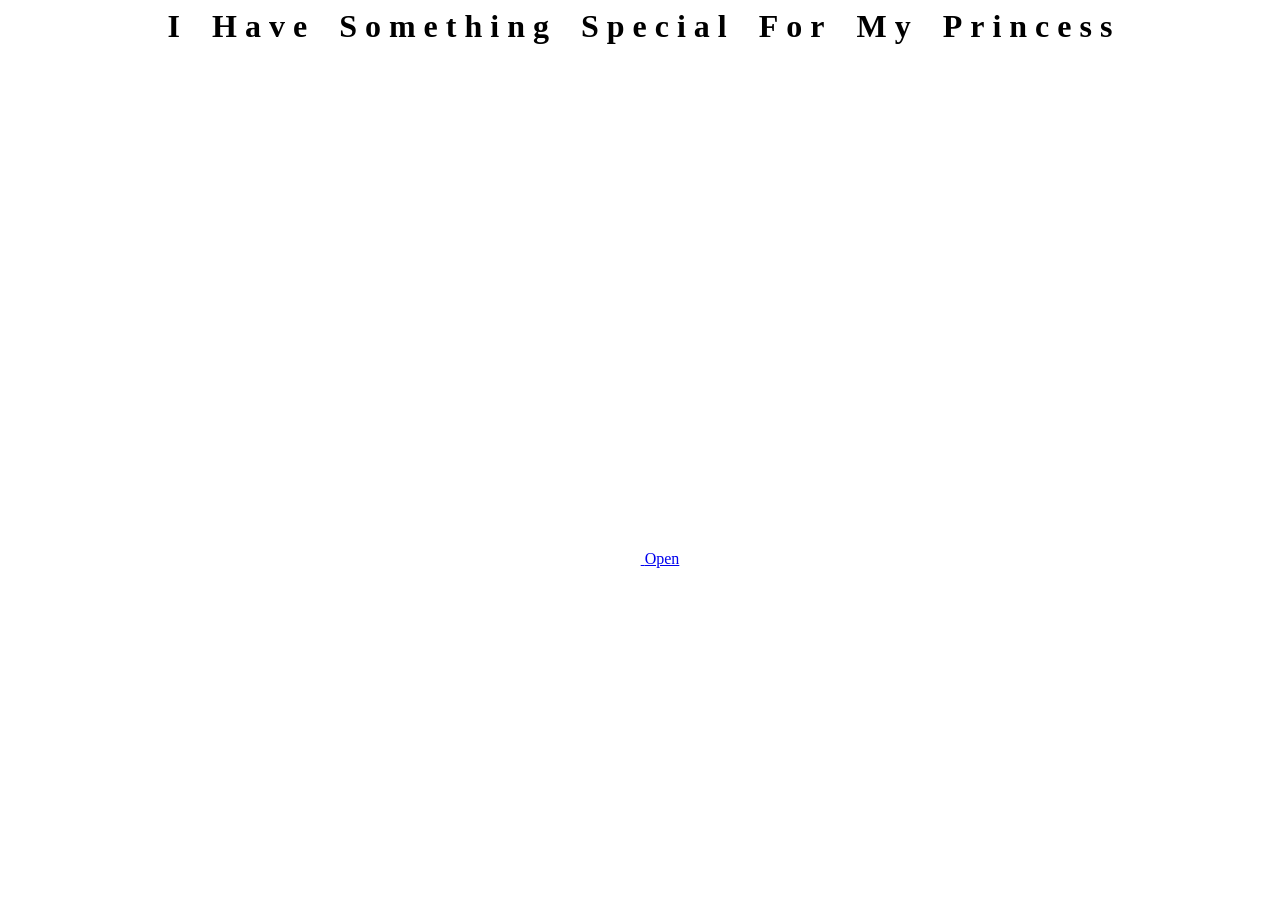
==== index.html @ 91e80395 "Changes" ====
<html lang="en">

<head>
  <meta charset="UTF-8">
  <meta name="viewport" content="width=device-width, initial-scale=1.0">
  <link rel="shortcut icon" href="images/gift.png" type="image/x-icon">
  <link rel="stylesheet" href="css/index.css">

  <!-- Document Title -->
  <title>FLOWERS FOR SELENA</title>
</head>

<body>
  <!-- Background -->
  <div class="night"></div>

  <!-- Title -->
  <h1 class="title"></h1>

  <!-- Button -->
  <div style="position: absolute; top: 60vh; width: 100%; display: flex; justify-content: center;">
    <a href="flower.html" class="btn">
      <svg height="24" width="24" fill="#FFFFFF" viewBox="0 0 24 24" data-name="Layer 1" id="Layer_1" class="sparkle">
        <path
          d="M10,21.236,6.755,14.745.264,11.5,6.755,8.255,10,1.764l3.245,6.491L19.736,11.5l-6.491,3.245ZM18,21l1.5,3L21,21l3-1.5L21,18l-1.5-3L18,18l-3,1.5ZM19.333,4.667,20.5,7l1.167-2.333L24,3.5,21.667,2.333,20.5,0,19.333,2.333,17,3.5Z">
        </path>
      </svg>

      <span class="text">Open</span>
    </a>
  </div>

  <script src="js/index.js"></script>
</body>

</html>
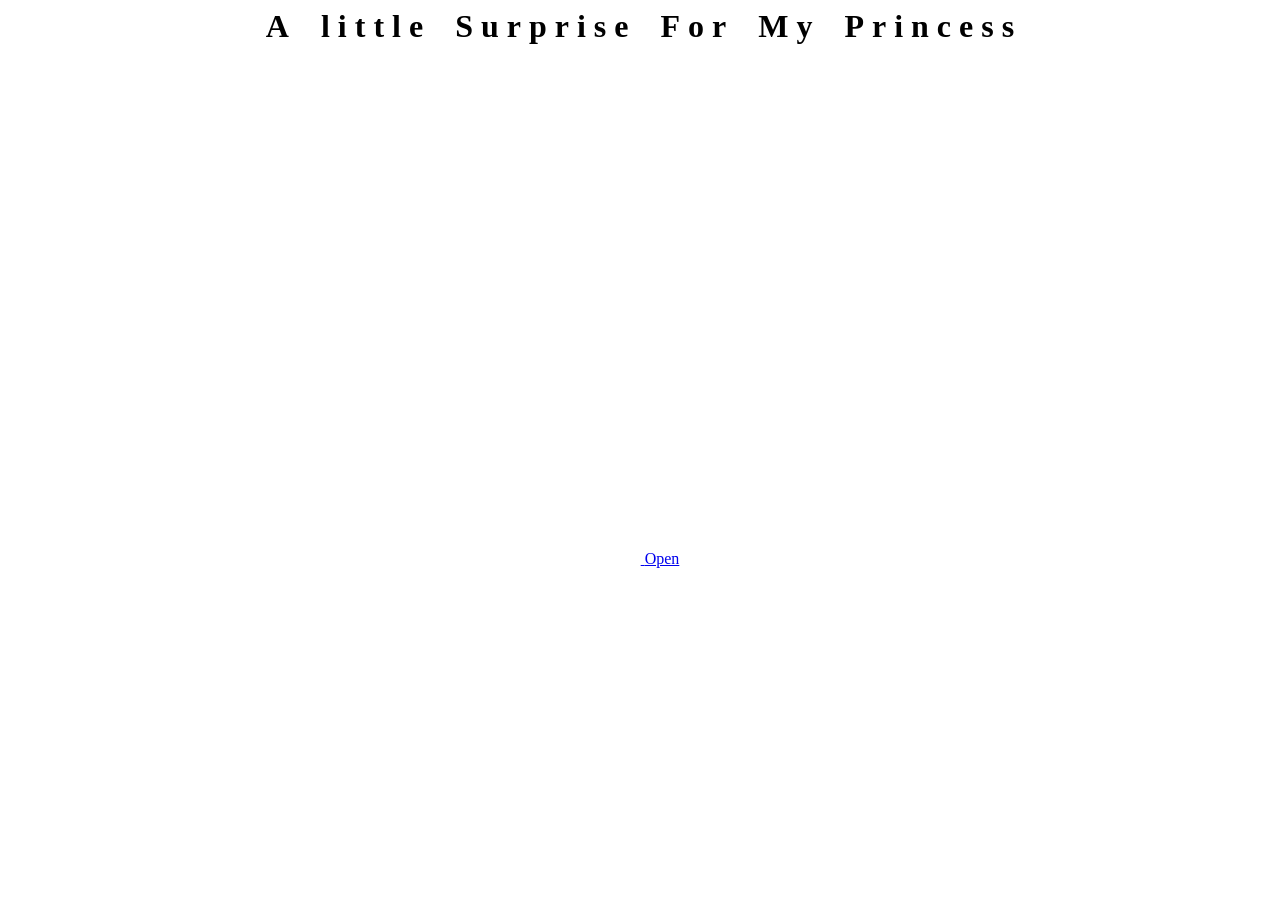
==== commit 8dd95140: "Update index.html" ====
--- a/index.html
+++ b/index.html
@@ -7,7 +7,7 @@
   <link rel="stylesheet" href="css/index.css">
 
   <!-- Document Title -->
-  <title>FLOWERS FOR SELENA</title>
+  <title>A little surprise for Selena</title>
 </head>
 
 <body>
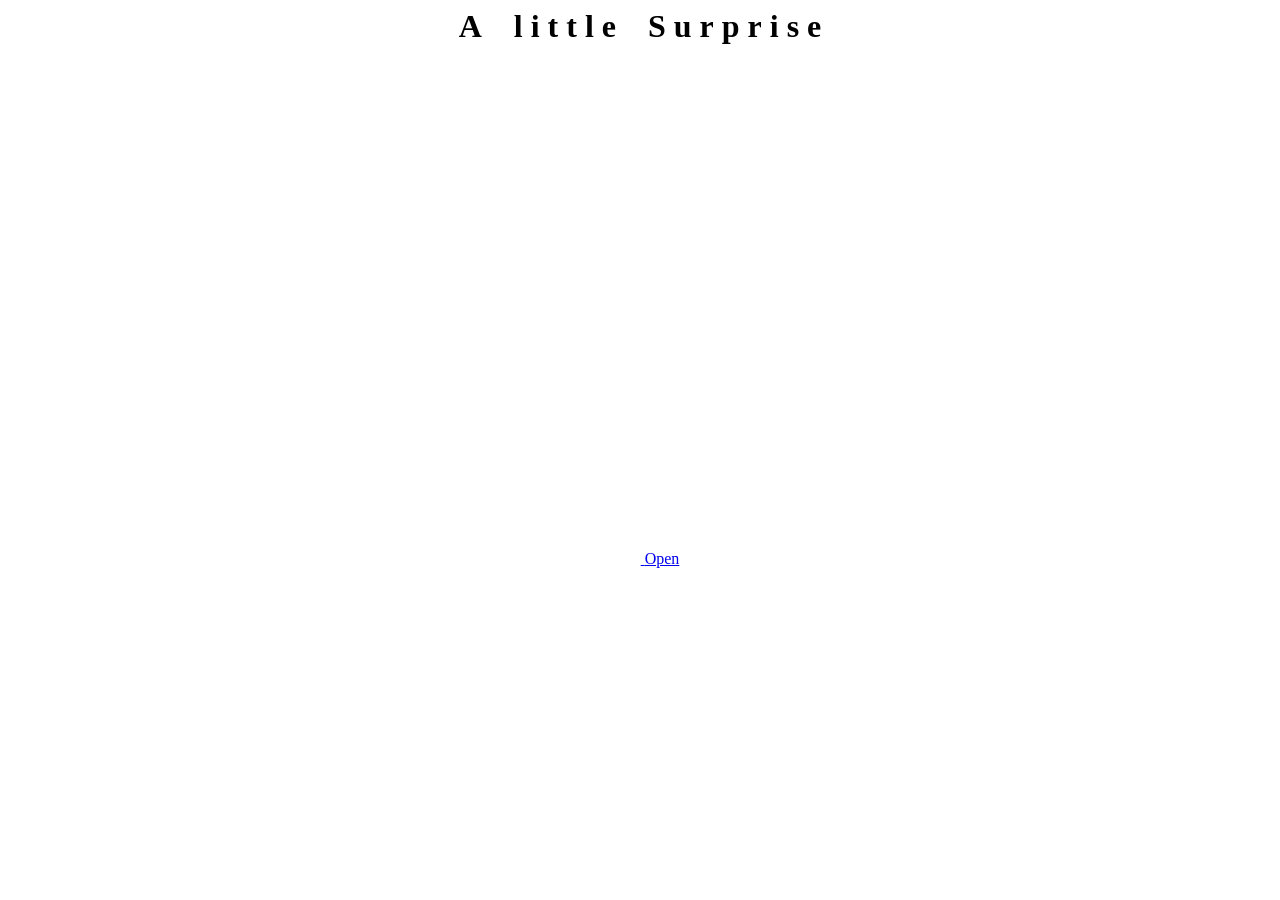
==== commit 339ae1fc: "changes" ====
--- a/index.html
+++ b/index.html
@@ -7,7 +7,7 @@
   <link rel="stylesheet" href="css/index.css">
 
   <!-- Document Title -->
-  <title>A little surprise for Selena</title>
+  <title>FLOWERS</title>
 </head>
 
 <body>
